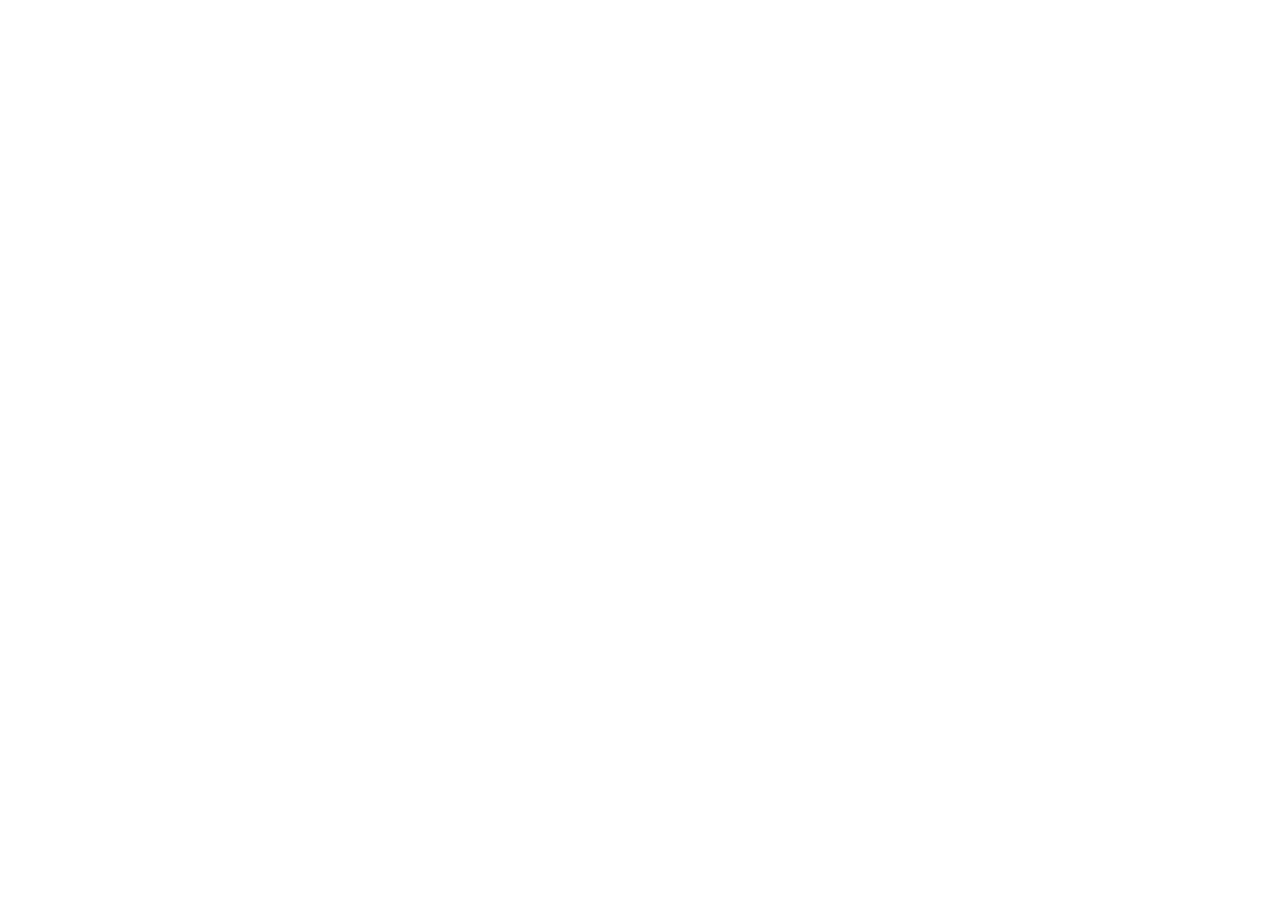
==== docs/index.html @ 3cc6405e "docs agregado" ====
<!doctype html><html lang="en"><head><meta charset="utf-8"/><link rel="icon" href="/favicon.ico"/><meta name="viewport" content="width=device-width,initial-scale=1"/><meta name="theme-color" content="#000000"/><meta name="description" content="Web site created using create-react-app"/><link rel="apple-touch-icon" href="/logo192.png"/><link rel="manifest" href="/manifest.json"/><link rel="stylesheet" href="https://cdnjs.cloudflare.com/ajax/libs/animate.css/4.1.1/animate.min.css"/><title>Gif Expert</title><link href="/static/css/main.9ce87dd9.chunk.css" rel="stylesheet"></head><body><noscript>You need to enable JavaScript to run this app.</noscript><div id="root"></div><script>!function(e){function r(r){for(var n,p,f=r[0],i=r[1],l=r[2],c=0,s=[];c<f.length;c++)p=f[c],Object.prototype.hasOwnProperty.call(o,p)&&o[p]&&s.push(o[p][0]),o[p]=0;for(n in i)Object.prototype.hasOwnProperty.call(i,n)&&(e[n]=i[n]);for(a&&a(r);s.length;)s.shift()();return u.push.apply(u,l||[]),t()}function t(){for(var e,r=0;r<u.length;r++){for(var t=u[r],n=!0,f=1;f<t.length;f++){var i=t[f];0!==o[i]&&(n=!1)}n&&(u.splice(r--,1),e=p(p.s=t[0]))}return e}var n={},o={1:0},u=[];function p(r){if(n[r])return n[r].exports;var t=n[r]={i:r,l:!1,exports:{}};return e[r].call(t.exports,t,t.exports,p),t.l=!0,t.exports}p.m=e,p.c=n,p.d=function(e,r,t){p.o(e,r)||Object.defineProperty(e,r,{enumerable:!0,get:t})},p.r=function(e){"undefined"!=typeof Symbol&&Symbol.toStringTag&&Object.defineProperty(e,Symbol.toStringTag,{value:"Module"}),Object.defineProperty(e,"__esModule",{value:!0})},p.t=function(e,r){if(1&r&&(e=p(e)),8&r)return e;if(4&r&&"object"==typeof e&&e&&e.__esModule)return e;var t=Object.create(null);if(p.r(t),Object.defineProperty(t,"default",{enumerable:!0,value:e}),2&r&&"string"!=typeof e)for(var n in e)p.d(t,n,function(r){return e[r]}.bind(null,n));return t},p.n=function(e){var r=e&&e.__esModule?function(){return e.default}:function(){return e};return p.d(r,"a",r),r},p.o=function(e,r){return Object.prototype.hasOwnProperty.call(e,r)},p.p="/";var f=this["webpackJsonpgif-expert-app"]=this["webpackJsonpgif-expert-app"]||[],i=f.push.bind(f);f.push=r,f=f.slice();for(var l=0;l<f.length;l++)r(f[l]);var a=i;t()}([])</script><script src="/static/js/2.de17bf47.chunk.js"></script><script src="/static/js/main.e7b4b917.chunk.js"></script></body></html>
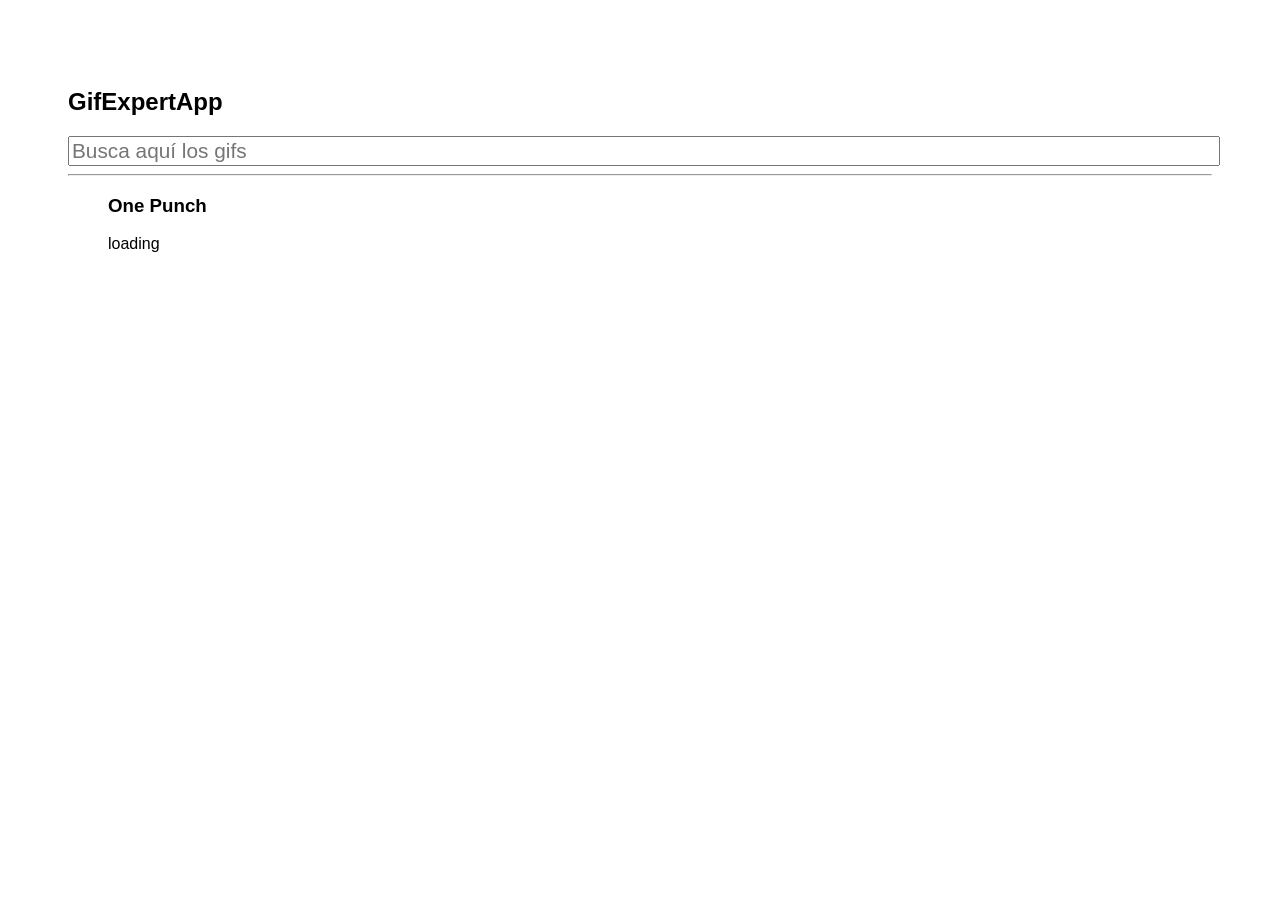
==== commit 9ed93b81: "index.html actualizado" ====
--- a/docs/index.html
+++ b/docs/index.html
@@ -1 +1,24 @@
-<!doctype html><html lang="en"><head><meta charset="utf-8"/><link rel="icon" href="/favicon.ico"/><meta name="viewport" content="width=device-width,initial-scale=1"/><meta name="theme-color" content="#000000"/><meta name="description" content="Web site created using create-react-app"/><link rel="apple-touch-icon" href="/logo192.png"/><link rel="manifest" href="/manifest.json"/><link rel="stylesheet" href="https://cdnjs.cloudflare.com/ajax/libs/animate.css/4.1.1/animate.min.css"/><title>Gif Expert</title><link href="/static/css/main.9ce87dd9.chunk.css" rel="stylesheet"></head><body><noscript>You need to enable JavaScript to run this app.</noscript><div id="root"></div><script>!function(e){function r(r){for(var n,p,f=r[0],i=r[1],l=r[2],c=0,s=[];c<f.length;c++)p=f[c],Object.prototype.hasOwnProperty.call(o,p)&&o[p]&&s.push(o[p][0]),o[p]=0;for(n in i)Object.prototype.hasOwnProperty.call(i,n)&&(e[n]=i[n]);for(a&&a(r);s.length;)s.shift()();return u.push.apply(u,l||[]),t()}function t(){for(var e,r=0;r<u.length;r++){for(var t=u[r],n=!0,f=1;f<t.length;f++){var i=t[f];0!==o[i]&&(n=!1)}n&&(u.splice(r--,1),e=p(p.s=t[0]))}return e}var n={},o={1:0},u=[];function p(r){if(n[r])return n[r].exports;var t=n[r]={i:r,l:!1,exports:{}};return e[r].call(t.exports,t,t.exports,p),t.l=!0,t.exports}p.m=e,p.c=n,p.d=function(e,r,t){p.o(e,r)||Object.defineProperty(e,r,{enumerable:!0,get:t})},p.r=function(e){"undefined"!=typeof Symbol&&Symbol.toStringTag&&Object.defineProperty(e,Symbol.toStringTag,{value:"Module"}),Object.defineProperty(e,"__esModule",{value:!0})},p.t=function(e,r){if(1&r&&(e=p(e)),8&r)return e;if(4&r&&"object"==typeof e&&e&&e.__esModule)return e;var t=Object.create(null);if(p.r(t),Object.defineProperty(t,"default",{enumerable:!0,value:e}),2&r&&"string"!=typeof e)for(var n in e)p.d(t,n,function(r){return e[r]}.bind(null,n));return t},p.n=function(e){var r=e&&e.__esModule?function(){return e.default}:function(){return e};return p.d(r,"a",r),r},p.o=function(e,r){return Object.prototype.hasOwnProperty.call(e,r)},p.p="/";var f=this["webpackJsonpgif-expert-app"]=this["webpackJsonpgif-expert-app"]||[],i=f.push.bind(f);f.push=r,f=f.slice();for(var l=0;l<f.length;l++)r(f[l]);var a=i;t()}([])</script><script src="/static/js/2.de17bf47.chunk.js"></script><script src="/static/js/main.e7b4b917.chunk.js"></script></body></html>+<!doctype html>
+<html lang="en">
+
+<head>
+    <meta charset="utf-8" />
+    <link rel="icon" href="./favicon.ico" />
+    <meta name="viewport" content="width=device-width,initial-scale=1" />
+    <meta name="theme-color" content="#000000" />
+    <meta name="description" content="Web site created using create-react-app" />
+    <link rel="apple-touch-icon" href="./logo192.png" />
+    <link rel="manifest" href="./manifest.json" />
+    <link rel="stylesheet" href="https://cdnjs.cloudflare.com/ajax/libs/animate.css/4.1.1/animate.min.css" />
+    <title>Gif Expert</title>
+    <link href="./static/css/main.9ce87dd9.chunk.css" rel="stylesheet">
+</head>
+
+<body><noscript>You need to enable JavaScript to run this app.</noscript>
+    <div id="root"></div>
+    <script>!function (e) { function r(r) { for (var n, p, f = r[0], i = r[1], l = r[2], c = 0, s = []; c < f.length; c++)p = f[c], Object.prototype.hasOwnProperty.call(o, p) && o[p] && s.push(o[p][0]), o[p] = 0; for (n in i) Object.prototype.hasOwnProperty.call(i, n) && (e[n] = i[n]); for (a && a(r); s.length;)s.shift()(); return u.push.apply(u, l || []), t() } function t() { for (var e, r = 0; r < u.length; r++) { for (var t = u[r], n = !0, f = 1; f < t.length; f++) { var i = t[f]; 0 !== o[i] && (n = !1) } n && (u.splice(r--, 1), e = p(p.s = t[0])) } return e } var n = {}, o = { 1: 0 }, u = []; function p(r) { if (n[r]) return n[r].exports; var t = n[r] = { i: r, l: !1, exports: {} }; return e[r].call(t.exports, t, t.exports, p), t.l = !0, t.exports } p.m = e, p.c = n, p.d = function (e, r, t) { p.o(e, r) || Object.defineProperty(e, r, { enumerable: !0, get: t }) }, p.r = function (e) { "undefined" != typeof Symbol && Symbol.toStringTag && Object.defineProperty(e, Symbol.toStringTag, { value: "Module" }), Object.defineProperty(e, "__esModule", { value: !0 }) }, p.t = function (e, r) { if (1 & r && (e = p(e)), 8 & r) return e; if (4 & r && "object" == typeof e && e && e.__esModule) return e; var t = Object.create(null); if (p.r(t), Object.defineProperty(t, "default", { enumerable: !0, value: e }), 2 & r && "string" != typeof e) for (var n in e) p.d(t, n, function (r) { return e[r] }.bind(null, n)); return t }, p.n = function (e) { var r = e && e.__esModule ? function () { return e.default } : function () { return e }; return p.d(r, "a", r), r }, p.o = function (e, r) { return Object.prototype.hasOwnProperty.call(e, r) }, p.p = "/"; var f = this["webpackJsonpgif-expert-app"] = this["webpackJsonpgif-expert-app"] || [], i = f.push.bind(f); f.push = r, f = f.slice(); for (var l = 0; l < f.length; l++)r(f[l]); var a = i; t() }([])</script>
+    <script src="./static/js/2.de17bf47.chunk.js"></script>
+    <script src="./static/js/main.e7b4b917.chunk.js"></script>
+</body>
+
+</html>
--- a/docs/static/css/main.9ce87dd9.chunk.css
+++ b/docs/static/css/main.9ce87dd9.chunk.css
@@ -0,0 +1,2 @@
+*{font-family:Helvetica,Arial,sans-serif}body{padding:60px}input{color:#272727;font-size:1.3rem;width:100%}.card-grid{display:flex;flex-direction:row;flex-wrap:wrap}.card{align-content:center;border:1px solid grey;border-radius:6px;margin-bottom:10px;margin-right:10px;overflow:hidden}.card p{padding:5px;text-align:center}.card img{max-height:200px}
+/*# sourceMappingURL=main.9ce87dd9.chunk.css.map */
